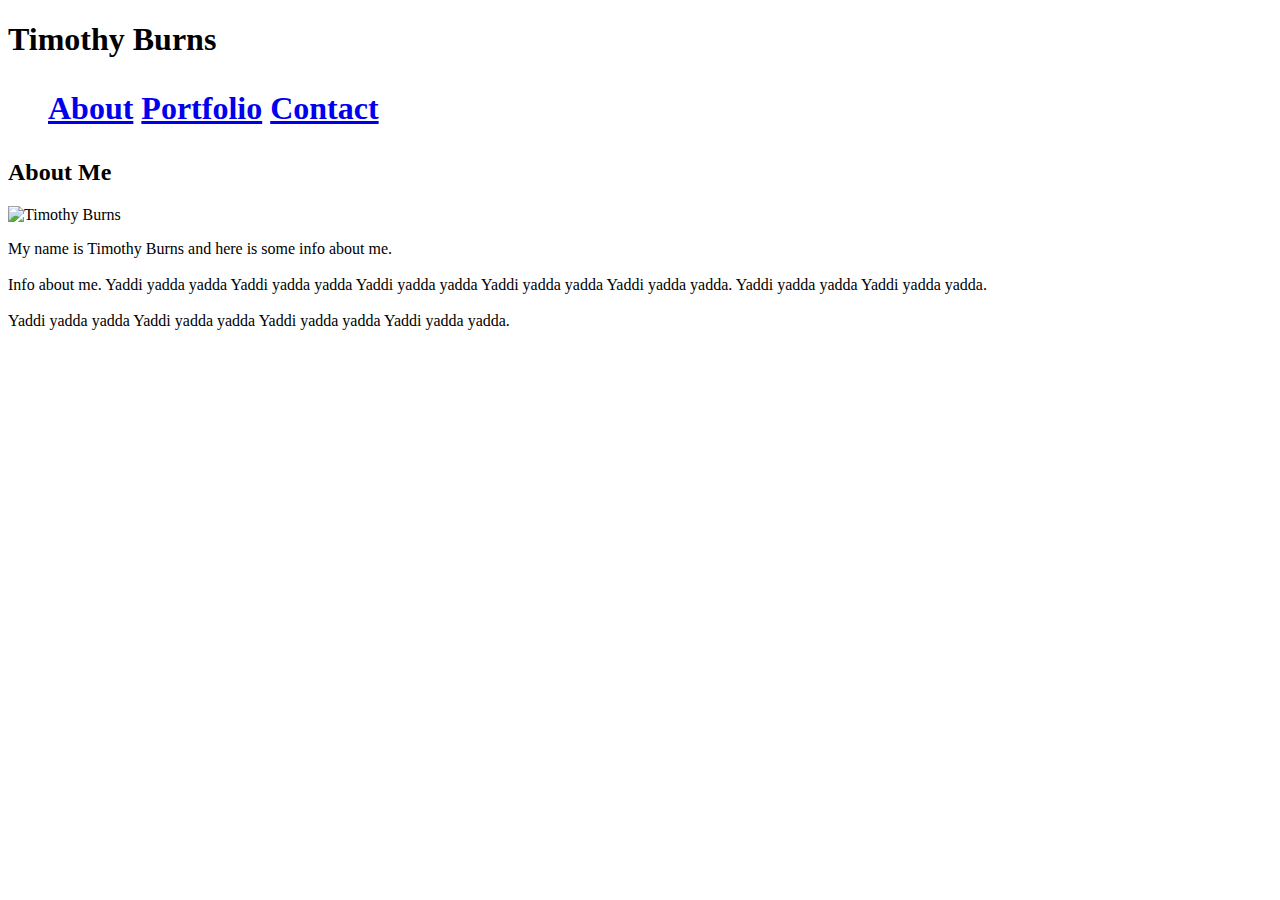
==== index.html @ 31c71f94 "Basic-Portfolio" ====
<!DOCTYPE html>
<html lang="en">
<head>
    <meta charset="UTF-8">
    <meta name="viewport" content="width=device-width, initial-scale=1.0">
    <meta http-equiv="X-UA-Compatible" content="ie=edge">
    <title>Timothy Burns</title>

    <link rel="stylesheet" type="text/css" href="assets/css/style.css">

</head>
<body>
    <header id="head">
        <h1>Timothy Burns

        <ul class="links">
            <a href="#" About>About</a> <a href="#"Portfolio>Portfolio</a> <a href="#"Contact>Contact</a>
        </ul>
        </h1>

    </header>
    <div class="container">

        <section>
            
            <h2>About Me</h2>
            <img src="../downloads/wedding.jpg" alt="Timothy Burns" id="image">
            
            <p>My name is Timothy Burns and here is some info about me.
                <br>
                <br>Info about me. Yaddi yadda yadda Yaddi yadda yadda Yaddi yadda yadda Yaddi yadda yadda Yaddi yadda yadda. Yaddi yadda yadda Yaddi yadda yadda.
                <br>
                <br>Yaddi yadda yadda Yaddi yadda yadda Yaddi yadda yadda Yaddi yadda yadda.
            </p>
            


        </section>






    </div>
    
</body>
</html>
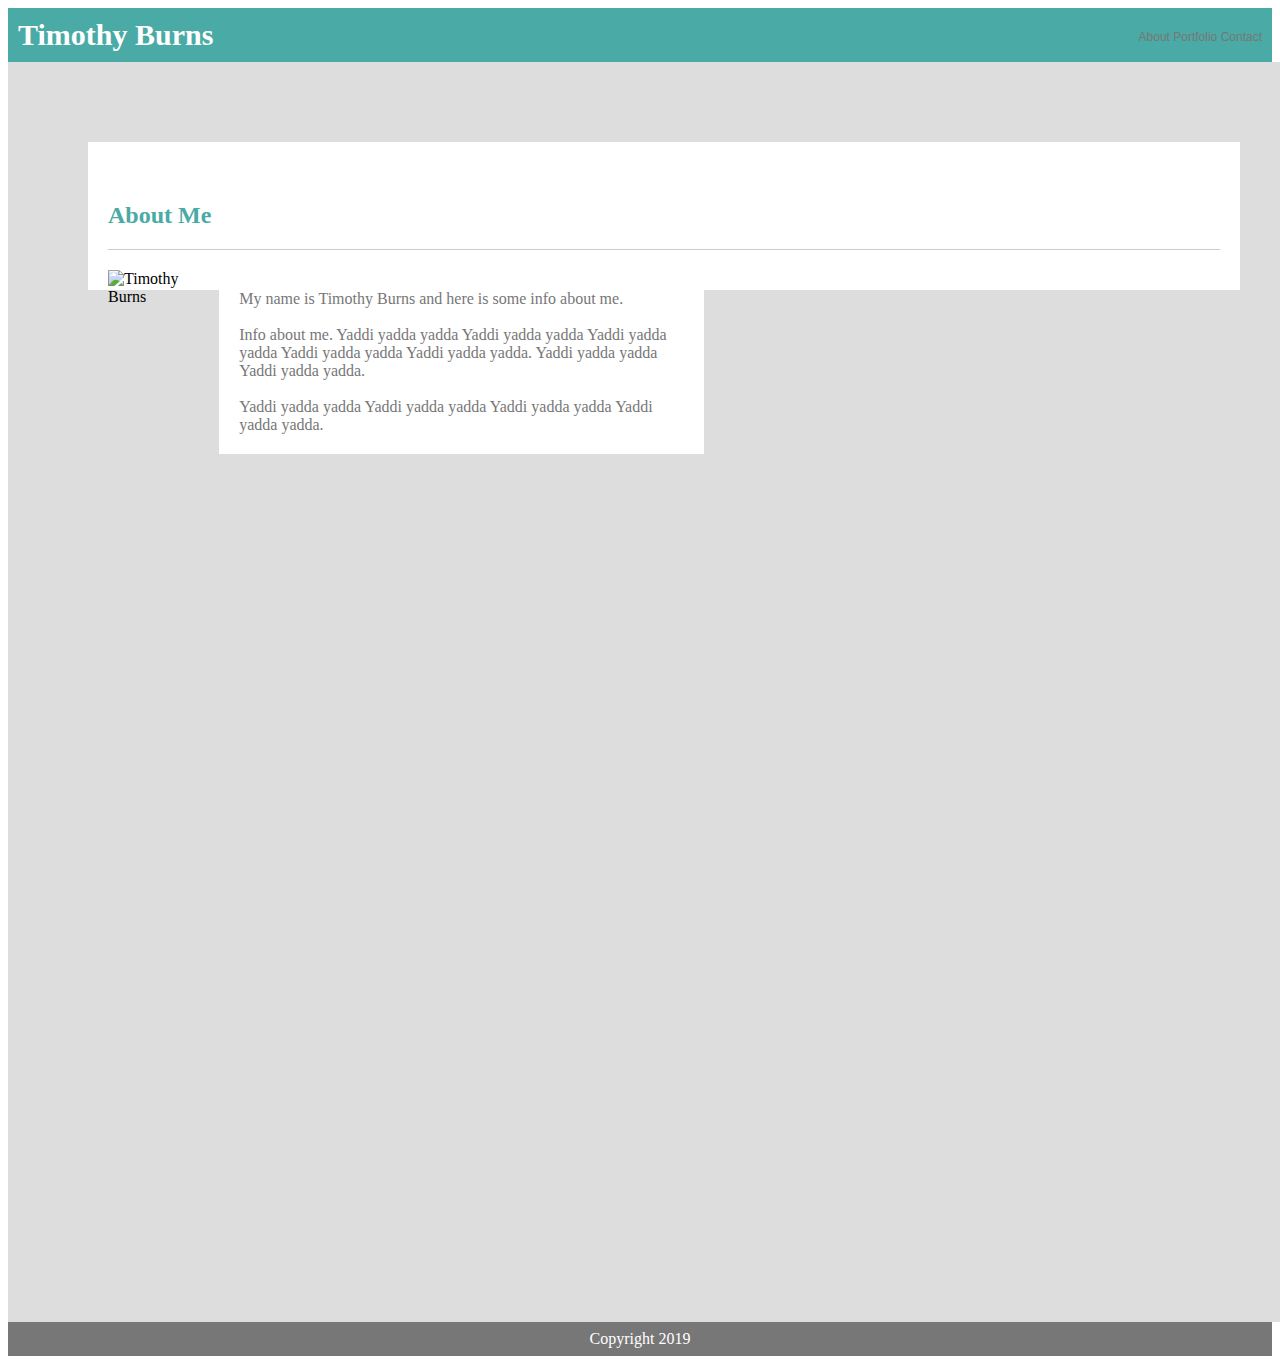
==== commit 40a08c7b: "Basic-Portfolio" ====
--- a/index.html
+++ b/index.html
@@ -14,12 +14,14 @@
         <h1>Timothy Burns
 
         <ul class="links">
-            <a href="#" About>About</a> <a href="#"Portfolio>Portfolio</a> <a href="#"Contact>Contact</a>
+            <a href="../Basic-Portfolio/index.html" About>About</a> <a href="../Basic-Portfolio/porfolio.html"Portfolio>Portfolio</a> <a href="../Basic-Portfolio/contact.html"Contact>Contact</a>
         </ul>
+        
         </h1>
 
     </header>
-    <div class="container">
+    <main>
+    <div class="cor">
 
         <section>
             
@@ -43,6 +45,10 @@
 
 
     </div>
+        </main>
+        <footer id="footer">
+            <div id="footer-content">Copyright 2019</div>
+        </footer>
     
 </body>
 </html>--- a/assets/css/style.css
+++ b/assets/css/style.css
@@ -0,0 +1,231 @@
+
+#head{
+  color:#ffffff;
+  border-color:#777777;
+  border-style: solid;
+  border: 20px;
+}
+
+section{
+
+  background-color: #ffffff
+}
+
+
+main{
+
+  width: 90vw;
+  margin: 0 auto;
+  padding: 80px 80px;
+  min-height: calc( 150vh - 200px - 50px);
+  background-color: #dddddd
+  
+}
+
+section{
+
+  background-color: #ffffff;
+  padding: 20px;
+  margin-bottom: 20px;
+  border-radius: 50px;
+}
+
+
+
+.cor{
+  background-color:#ffffff;
+  border-color: #777777;
+  border: 0;
+  padding: 0;
+  margin: 0 auto;
+}
+
+h1{
+  color:#ffffff;
+  background-color: #4aaaa5;
+  font-size: 30px;
+  padding:10px;
+  border: 20px;
+  margin: 0 auto;
+  border-right: 20px;
+  border-left: 20px;
+  font-family: Georgia, 'Times New Roman', Times, serif;
+  
+}
+
+.links{
+  float: right;
+  list-style-type: none;
+  color: #777777;
+  font-size: 12px;
+  font-family: Arial, Helvetica, sans-serif;
+  font-style: normal;
+  font-weight: lighter;
+  
+  
+}
+
+a{
+  text-decoration-line: none;
+  text-decoration-color: #777777;
+  color: #777777;
+}
+
+h2{
+  color:#4aaaa5;
+  padding-top:20px;
+  padding-bottom: 20px;
+  border: 20px;
+  border-style: solid;
+  border-color: #cccccc;
+  border-width: 1px;
+  border-top: 20px;
+  border-right: 20px;
+  border-left: 20px;
+
+  
+}
+
+img{
+  float: left;
+  width: 10%;
+  height: 10%;
+}
+
+p{
+  color: #777777;
+  float:left;
+  margin: 0%;
+  width:40%;
+  height: 20%;
+  padding-top: 20px;
+  padding: 20px;
+  padding-bottom: 20px;
+  background: #ffffff
+}
+
+
+
+input[type=text], select, textarea {
+  width: 100%; 
+  padding: 12px;  
+  border: 1px solid #777777; 
+  border-radius: 4px; 
+  box-sizing: border-box; 
+  margin-top: 6px;
+  margin-bottom: 16px;
+  resize: vertical;
+  float: right;
+  color:#ffffff;
+  float: right;
+  background-color: #ffffff
+}
+
+
+input[type=submit] {
+  background-color: #4aaaa5;
+  color:#ffffff;
+  padding: 12px 20px;
+  border: none;
+  border-radius: 4px;
+  cursor: pointer;
+  float: right
+  
+}
+
+
+input[type=submit]:hover {
+  background-color:#4aaaa5;
+  float: right;
+  
+}
+
+
+.container {
+  border-radius: 50px;
+  background-color: #ffffff;
+  padding: 20px;
+  float: left;
+  margin: 2% auto;
+  
+}
+
+label{
+
+  color:#cccccc;
+  text-align: center;
+  float: left;
+
+}
+
+
+.box-set{
+    background: #ffffff;
+    display: block;
+    padding:20px;
+    float: left;
+
+    
+}
+
+.box{
+    background: #4aaaa5;
+    height: 200px;
+    width: 200px;
+    position: absolute;
+  
+}
+
+.box-1{
+
+  top: 30%;
+  left: 2%;
+  text-align: center;
+
+}
+
+.box-2{
+
+  top: 30%;
+  right: 2%;
+  text-align: center;
+  float: left
+
+}
+
+.box-3{
+
+  bottom: -20%;
+  right: 2%;
+  text-align: center;
+
+}
+
+
+.box-4{
+
+  bottom: -20%;
+  left: 2%;
+  text-align: center;
+
+}
+
+
+.box-5{
+
+  bottom: -50%;
+  right: 2%;
+  text-align: center;
+
+}
+
+
+#footer{
+
+  color:#ffffff;
+  background-color: #777777;
+  height: 150%;
+  padding: 8px;
+  text-align: center;
+
+}
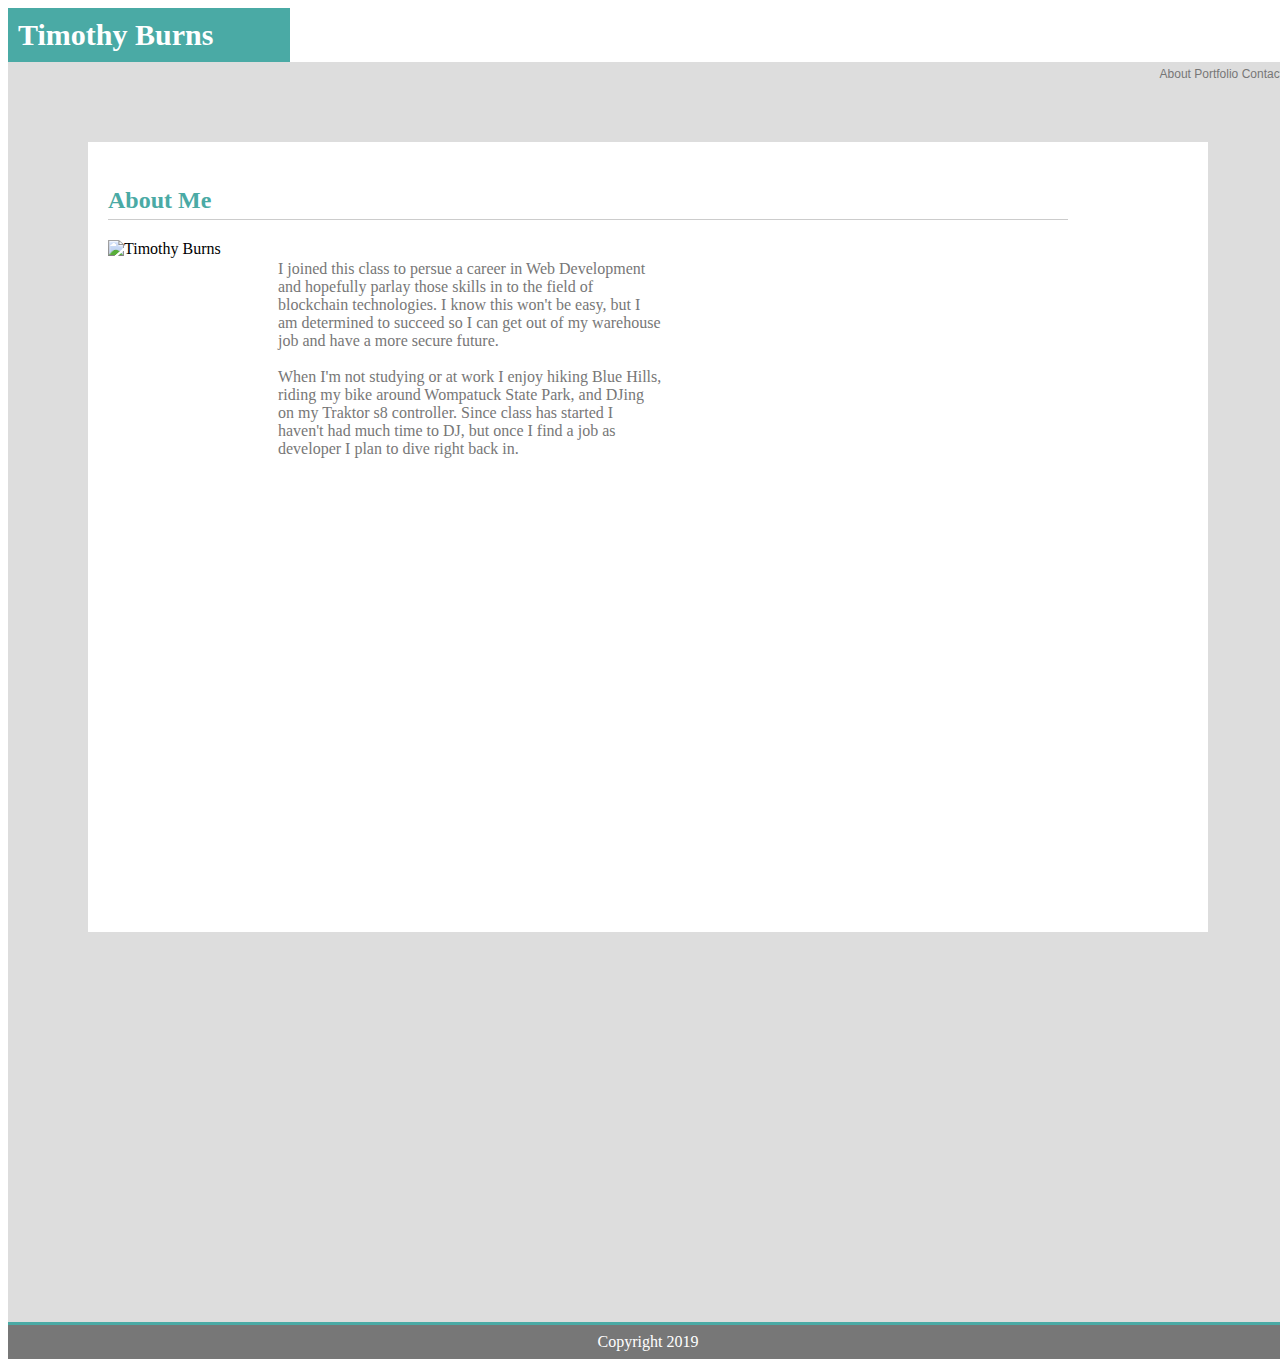
==== commit 2b198e3e: "Basic-Portfolio" ====
--- a/index.html
+++ b/index.html
@@ -11,28 +11,27 @@
 </head>
 <body>
     <header id="head">
-        <h1>Timothy Burns
+        <h1>Timothy Burns</h1>
+</header>
 
-        <ul class="links">
-            <a href="../Basic-Portfolio/index.html" About>About</a> <a href="../Basic-Portfolio/porfolio.html"Portfolio>Portfolio</a> <a href="../Basic-Portfolio/contact.html"Contact>Contact</a>
-        </ul>
-        
-        </h1>
+    <ul class="links">
+    <a href="../Basic-Portfolio/index.html" About>About</a> <a href="../Basic-Portfolio/porfolio.html"Portfolio>Portfolio</a> <a href="../Basic-Portfolio/contact.html"Contact>Contact</a>
+    </ul>
 
-    </header>
     <main>
     <div class="cor">
 
         <section>
             
             <h2>About Me</h2>
-            <img src="../downloads/wedding.jpg" alt="Timothy Burns" id="image">
+            <img src="../downloads/wedding.jpg" alt="Timothy Burns" id="image" style="width: 150px; height: 250px">
             
-            <p>My name is Timothy Burns and here is some info about me.
+            <p>I joined this class to persue a career in Web Development and hopefully parlay those skills in to the field of blockchain technologies. 
+                I know this won't be easy, but I am determined to succeed so I can get out of my warehouse job and have a more secure future. 
                 <br>
-                <br>Info about me. Yaddi yadda yadda Yaddi yadda yadda Yaddi yadda yadda Yaddi yadda yadda Yaddi yadda yadda. Yaddi yadda yadda Yaddi yadda yadda.
                 <br>
-                <br>Yaddi yadda yadda Yaddi yadda yadda Yaddi yadda yadda Yaddi yadda yadda.
+                When I'm not studying or at work I enjoy hiking Blue Hills, riding my bike around Wompatuck State Park, and DJing on my Traktor s8 controller. Since class has started I haven't had much time to DJ, but once I find a job as developer I plan to dive right back in.
+                
             </p>
             
 
--- a/assets/css/style.css
+++ b/assets/css/style.css
@@ -1,9 +1,13 @@
+body {
+  width: 100%;
+}
 
 #head{
   color:#ffffff;
   border-color:#777777;
   border-style: solid;
   border: 20px;
+  width: 22%;
 }
 
 section{
@@ -13,12 +17,11 @@
 
 
 main{
-
-  width: 90vw;
   margin: 0 auto;
   padding: 80px 80px;
   min-height: calc( 150vh - 200px - 50px);
-  background-color: #dddddd
+  background-color: #dddddd;
+
   
 }
 
@@ -28,6 +31,8 @@
   padding: 20px;
   margin-bottom: 20px;
   border-radius: 50px;
+  height: 750px;
+  width: 960px;
 }
 
 
@@ -61,6 +66,8 @@
   font-family: Arial, Helvetica, sans-serif;
   font-style: normal;
   font-weight: lighter;
+  padding: 5px;
+  margin: 0 auto;
   
   
 }
@@ -73,8 +80,8 @@
 
 h2{
   color:#4aaaa5;
-  padding-top:20px;
-  padding-bottom: 20px;
+  padding-top: 5px;
+  padding-bottom: 5px;
   border: 20px;
   border-style: solid;
   border-color: #cccccc;
@@ -86,10 +93,10 @@
   
 }
 
-img{
-  float: left;
-  width: 10%;
-  height: 10%;
+#image{
+  float: left;
+  width: 10px;
+  height: 50%;
 }
 
 p{
@@ -117,7 +124,6 @@
   resize: vertical;
   float: right;
   color:#ffffff;
-  float: right;
   background-color: #ffffff
 }
 
@@ -135,7 +141,7 @@
 
 
 input[type=submit]:hover {
-  background-color:#4aaaa5;
+  background-color: cadetblue;
   float: right;
   
 }
@@ -147,6 +153,7 @@
   padding: 20px;
   float: left;
   margin: 2% auto;
+  height: 75%;
   
 }
 
@@ -159,64 +166,50 @@
 }
 
 
-.box-set{
-    background: #ffffff;
-    display: block;
-    padding:20px;
-    float: left;
-
-    
-}
-
-.box{
-    background: #4aaaa5;
-    height: 200px;
-    width: 200px;
-    position: absolute;
-  
-}
-
-.box-1{
-
-  top: 30%;
-  left: 2%;
-  text-align: center;
-
-}
-
-.box-2{
-
-  top: 30%;
-  right: 2%;
-  text-align: center;
-  float: left
-
-}
-
-.box-3{
-
-  bottom: -20%;
-  right: 2%;
-  text-align: center;
-
-}
-
-
-.box-4{
-
-  bottom: -20%;
-  left: 2%;
-  text-align: center;
-
-}
-
-
-.box-5{
-
-  bottom: -50%;
-  right: 2%;
-  text-align: center;
-
+
+
+
+#pic{
+
+  left: 10%;
+  top: 40%;
+  float: left;
+  position: absolute;
+  border: 1px solid #4aaaa5;
+  
+}
+
+#pic2{
+  float:left;
+  position: absolute;
+  top: 40%;
+  left:30%;
+  border: 1px solid #4aaaa5;
+}
+
+#pic3{
+  float: left;
+  top:70%;
+  left:10%;
+  position: absolute;
+  border: 1px solid #4aaaa5;
+}
+
+#pic4{
+
+  float: left;
+  top: 70%;
+  left: 30%;
+  position: absolute;
+  border: 1px solid #4aaaa5;
+}
+
+#pic5{
+  float: left;
+  top: 100%;
+  left: 10%;
+  position: absolute;
+  border: 1px solid #4aaaa5;
 }
 
 
@@ -227,5 +220,8 @@
   height: 150%;
   padding: 8px;
   text-align: center;
-
-}
+  border-top-color: #4aaaa5;
+  border-top-style: outset
+  
+
+}
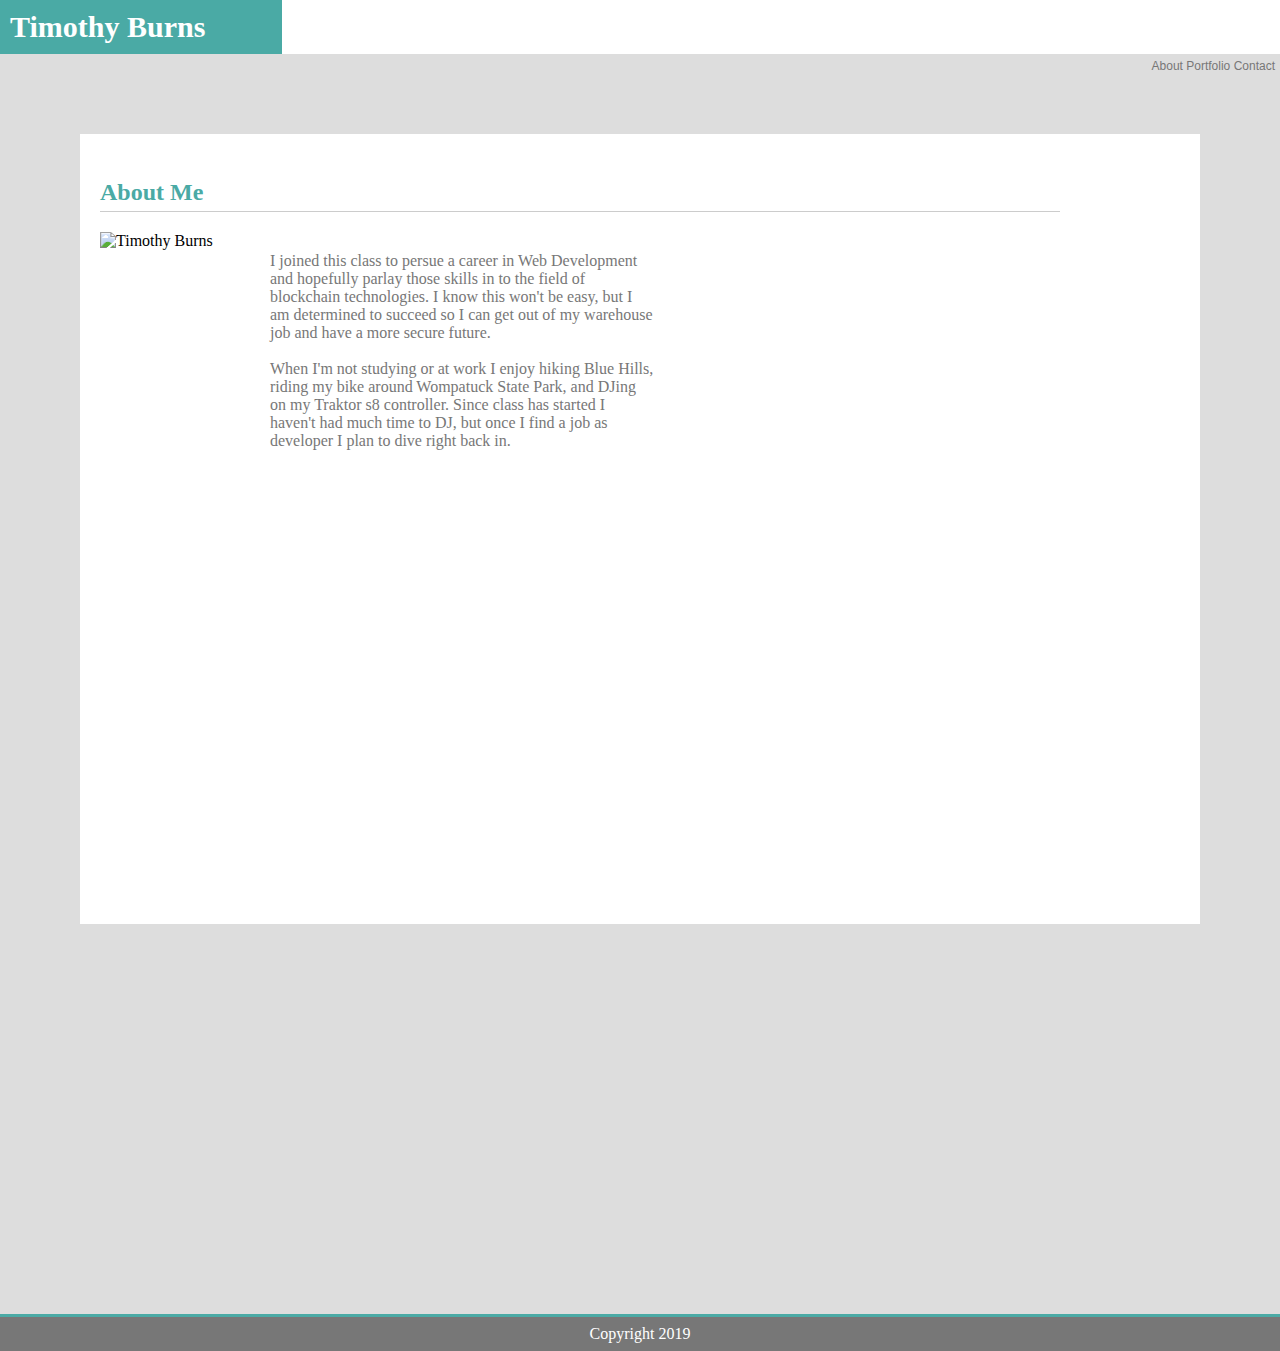
==== commit 17311e1a: "Basic-Portfolio" ====
--- a/index.html
+++ b/index.html
@@ -24,7 +24,7 @@
         <section>
             
             <h2>About Me</h2>
-            <img src="../downloads/wedding.jpg" alt="Timothy Burns" id="image" style="width: 150px; height: 250px">
+            <img src="../Basic-Portfolio/assets/images/wedding.jpeg" alt="Timothy Burns" id="image" style="width: 150px; height: 300px">
             
             <p>I joined this class to persue a career in Web Development and hopefully parlay those skills in to the field of blockchain technologies. 
                 I know this won't be easy, but I am determined to succeed so I can get out of my warehouse job and have a more secure future. 
--- a/assets/css/style.css
+++ b/assets/css/style.css
@@ -1,5 +1,6 @@
 body {
   width: 100%;
+  margin: 0% auto;
 }
 
 #head{
